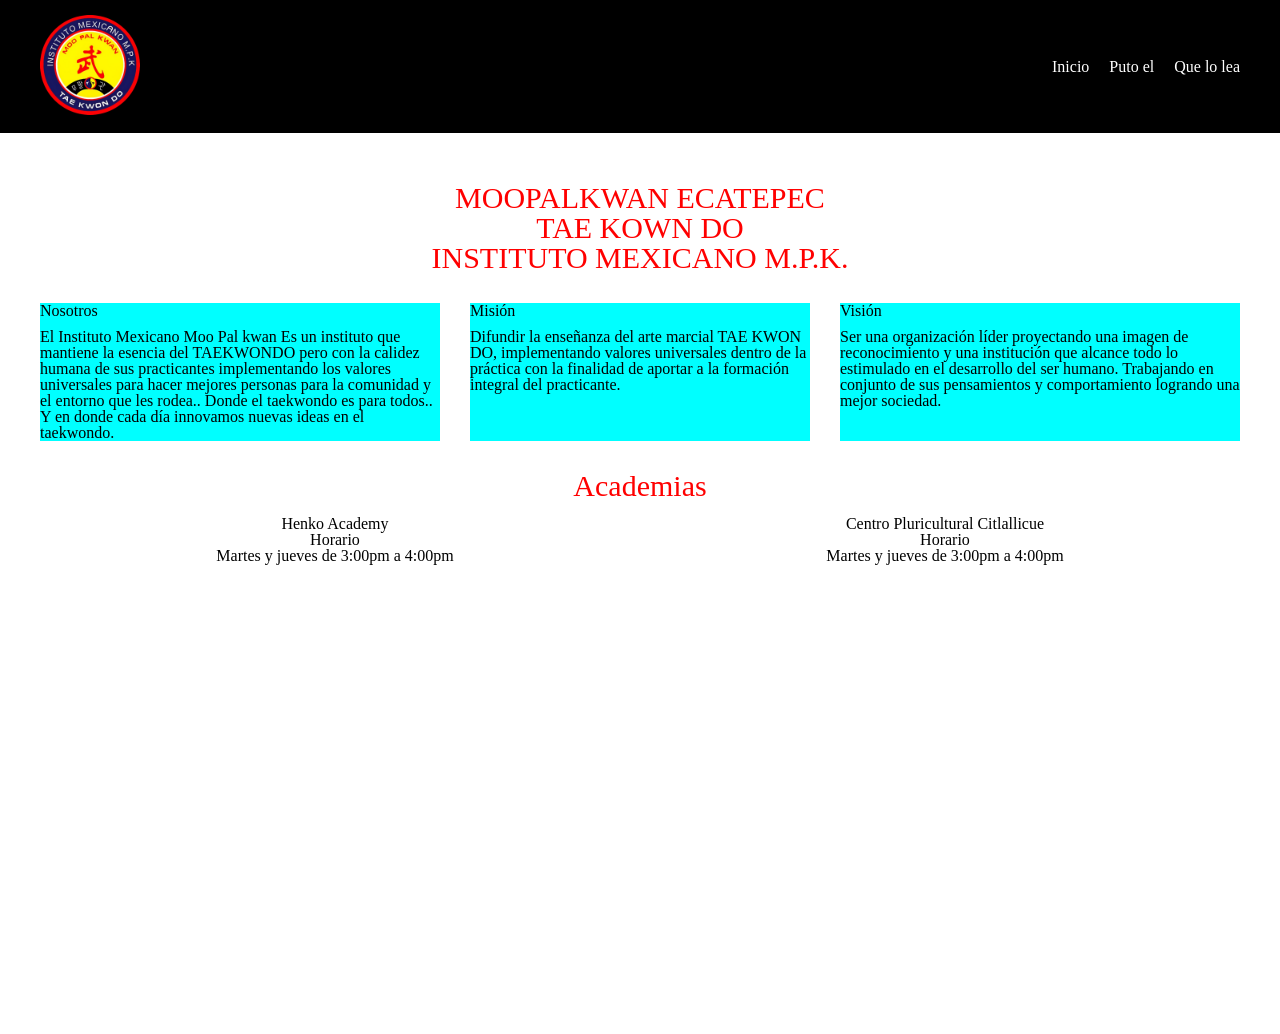
==== index.html @ 472d5355 "Actualiza index.html, style.css, reset.css, assets" ====
<!DOCTYPE html>
<html lang="es-mx">
<head>
    <meta charset="UTF-8">
    <meta name="viewport" content="width=device-width, initial-scale=1.0">
    <title>Moopalkwan Ecatepec</title>
    <link rel="stylesheet" href="./styles/reset.css">
    <link rel="stylesheet" href="./styles/style.css">
</head>
<body>
    <header class="encabezado">
        <nav class="encabezado__container">
            <a href="./index.html" aria-label="Ir a la página de inicio">
                <img class="encabezado--logo" src="./assets/logohd-fondo.png" alt="Logo Moopalkwan">
            </a>
            <ul class="encabezado__navegacion--lista">
                <li> <a href="./index.html">Inicio</a> </li>
                <li> <a href="">Puto el</a ></li>
                <li> <a href="">Que lo lea</a> </li>
            </ul>
        </nav>
    </header>
    <main class="container">
        <section class="titulo">
            <h1>
                MOOPALKWAN ECATEPEC
            </h1>
            <h1>
                TAE KOWN DO
            </h1>
            <h1>
                INSTITUTO MEXICANO M.P.K.
            </h1>
        </section>
        <section class="container__descripcion">
            <div class="container__descripcion--texto">
                <h1 class="descripcion__nosotros">Nosotros</h1>
                <p>
                    El Instituto Mexicano Moo Pal kwan
                    Es un instituto que mantiene la esencia del TAEKWONDO pero con la calidez humana de sus practicantes implementando los valores universales para hacer mejores personas para la comunidad y el entorno que les rodea..
                    Donde el taekwondo es para todos..
                    Y en donde cada día innovamos nuevas ideas en el taekwondo.
                </p>
            </div>
            <div class="container__descripcion--texto">
                <h1>Misión</h1>
                <p>
                    Difundir la enseñanza del arte marcial TAE KWON DO, implementando valores universales dentro de la práctica con la finalidad de aportar a la formación integral del practicante.
                </p>
            </div>
            <div class="container__descripcion--texto">
                <h1>Visión</h1>
                <p>
                    Ser una organización líder proyectando una imagen de reconocimiento y una institución que alcance todo lo estimulado en el desarrollo del ser humano. Trabajando en conjunto de sus pensamientos y comportamiento logrando una mejor sociedad.
                </p>
            </div>
        </section>
        
        <section class="academias__contenedor">
            <div class="academias__titulo">
                <h1>Academias</h1>
            </div>
            <ul class="academias__lista">
                <li class="ubicacion">
                    <div class="ubicacion__texto">
                        <h2>Henko Academy</h2>
                        <p>Horario</p>
                        <p>Martes y jueves de 3:00pm a 4:00pm</p>
                    </div>
                    <div class="ubicacion__mapa">
                        <iframe src="https://www.google.com/maps/embed?pb=!1m18!1m12!1m3!1d3758.4721796833555!2d-99.05811812610963!3d19.607101035087524!2m3!1f0!2f0!3f0!3m2!1i1024!2i768!4f13.1!3m3!1m2!1s0x85d1f1bfc8b05e6d%3A0x33bf90194bceb1db!2sHenko%20Academy!5e0!3m2!1ses-419!2smx!4v1728240073292!5m2!1ses-419!2smx" width="600" height="450" style="border:0;" allowfullscreen="" loading="lazy" referrerpolicy="no-referrer-when-downgrade"></iframe>
                    </div>
                </li>
                <li class="ubicacion">
                    <div class="ubicacion__texto">
                        <h2>Centro Pluricultural Citlallicue</h2>
                        <p>Horario</p>
                        <p>Martes y jueves de 3:00pm a 4:00pm</p>
                    </div>
                    <div class="ubicacion__mapa">
                        <iframe src="https://www.google.com/maps/embed?pb=!1m18!1m12!1m3!1d18490.851548908042!2d-99.03412955702073!3d19.60848604371878!2m3!1f0!2f0!3f0!3m2!1i1024!2i768!4f13.1!3m3!1m2!1s0x85d1f166926d1e97%3A0x1c9d56bc53f68421!2sCentro%20Pluricultural%20Citlallicue!5e0!3m2!1ses-419!2smx!4v1728253543326!5m2!1ses-419!2smx" width="600" height="450" style="border:0;" allowfullscreen="" loading="lazy" referrerpolicy="no-referrer-when-downgrade"></iframe>
                    </div>
                </li>
            </ul>                        
        </section>

    </main>
    <footer>

    </footer>
    
</body>
</html>
---- styles/style.css ----
.encabezado{
    background-color: black;
    padding-top: 15px;
    padding-bottom: 15px;
    padding-left: 20px;
    padding-right: 20px;
}

.encabezado__container{
    display: flex;
    justify-content: space-between; /*Separa los elementos*/
    align-items: center; /*Alinea verticalmente*/
    max-width: 1200px;
    margin: 0px auto; /*Centra los elementos horizontalmente*/
}

.encabezado--logo{
    width: 100px;
}

.encabezado__navegacion--lista{
    display: flex;
    flex-direction: row;
    gap: 20px;
    color: white;
}

.titulo,
.academias__titulo{
    text-align: center;
    font-size: 30px;
    color: red;
}

.container{
    display: flex;
    flex-direction: column;
    padding-top: 50px;
    padding-left: 20px;
    padding-right: 20px;
    align-items: center;
    max-width: 1200px;
    margin: auto;
    gap: 30px;
}

.container__descripcion{
    display: flex;
    gap: 30px;
    flex-direction: row;
}

.container__descripcion--texto{
    max-width: 400px;
    background-color: aqua;
    display: flex;
    flex-direction: column;
    gap: 10px;
}

.academias__contenedor{
    display: flex;
    flex-direction: column;
    width: 100%;
    gap: 15px;
}

.academias__titulo{
    text-align: center;
}

.academias__lista{
    display: flex;
    flex-direction: row;
    gap: 20px;
}

.ubicacion{
    width: 100%;
    display: flex;
    flex-direction: column;
    align-items: center;
}

.ubicacion__texto{
    padding-bottom: 20px;
    text-align: center;
}

.ubicacion__mapa {
    position: relative;
    width: 100%; /* El contenedor del mapa ocupará todo el ancho */
    height: 50vh; /* El contenedor ocupará el 50% de la altura de la ventana */
    overflow: hidden;
}

.ubicacion__mapa iframe {
    position: absolute;
    top: 0;
    left: 0;
    width: 100%; /* El mapa ocupará todo el ancho del contenedor */
    height: 100%; /* El mapa se ajustará a la altura del contenedor */
    border: 0; /* Sin borde */
}

/* .ubicacion__mapa {
    position: relative;
    width: 100%; El contenedor del mapa ocupará todo el ancho
    padding-bottom: 56.25%; Proporción 16:9 (ancho/alto)
    height: 0; Inicialmente sin altura
    overflow: hidden;
}

.ubicacion__mapa iframe {
    position: absolute;
    top: 0;
    left: 0;
    width: 100%; El mapa ocupará todo el ancho del contenedor
    height: 100%; El mapa se ajustará a la altura del contenedor
    border: 0; Sin borde
} */
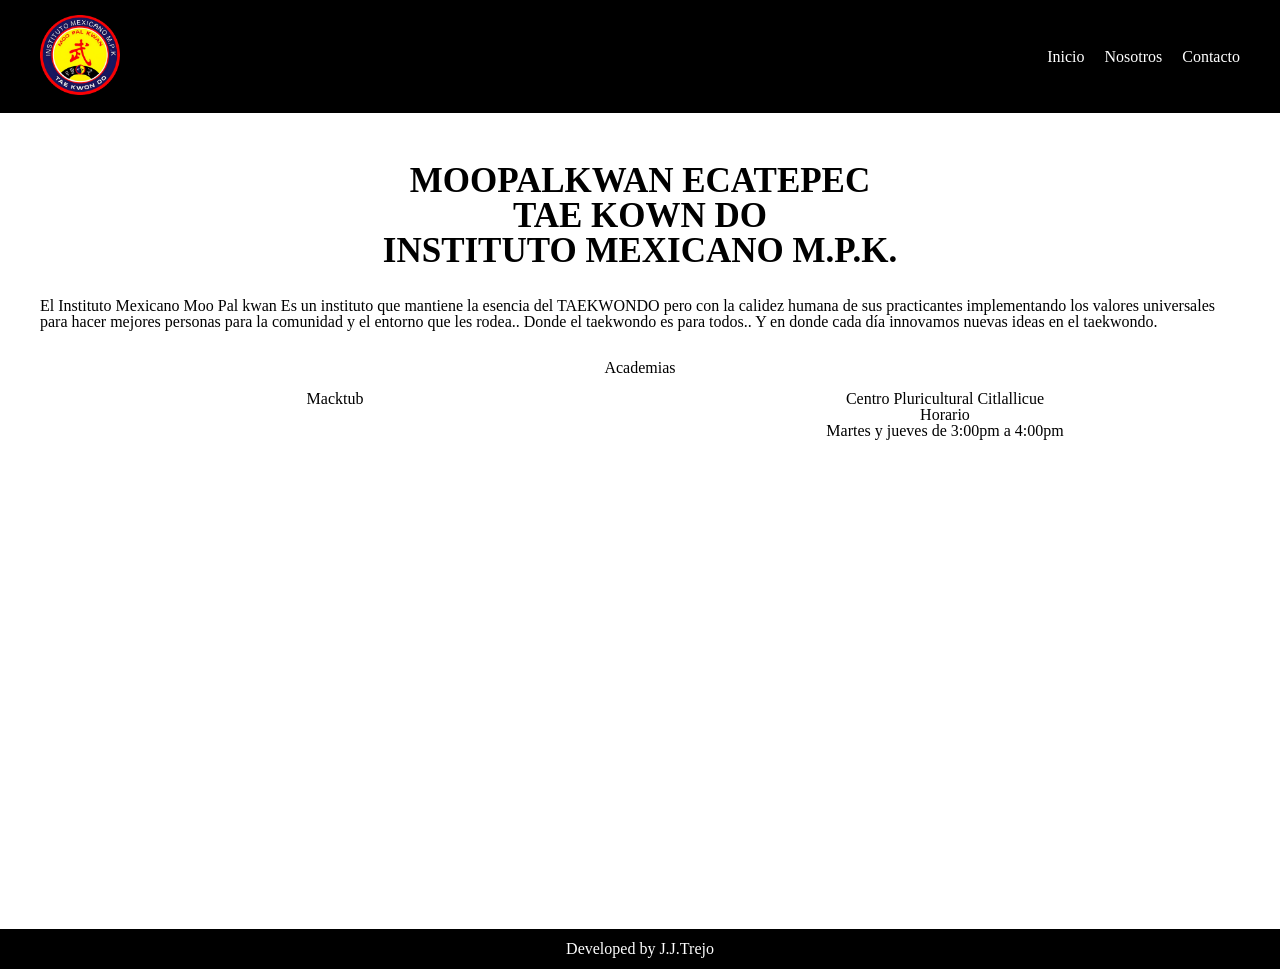
==== commit 95112e7f: "Actualiza paginas contacto y nosotros" ====
--- a/index.html
+++ b/index.html
@@ -15,45 +15,26 @@
             </a>
             <ul class="encabezado__navegacion--lista">
                 <li> <a href="./index.html">Inicio</a> </li>
-                <li> <a href="">Puto el</a ></li>
-                <li> <a href="">Que lo lea</a> </li>
+                <li> <a href="./nosotros.html">Nosotros</a ></li>
+                <li> <a href="./contacto.html">Contacto</a> </li>
             </ul>
         </nav>
     </header>
     <main class="container">
         <section class="titulo">
             <h1>
-                MOOPALKWAN ECATEPEC
-            </h1>
-            <h1>
-                TAE KOWN DO
-            </h1>
-            <h1>
+                MOOPALKWAN ECATEPEC <br>
+                TAE KOWN DO <br>
                 INSTITUTO MEXICANO M.P.K.
             </h1>
         </section>
         <section class="container__descripcion">
-            <div class="container__descripcion--texto">
-                <h1 class="descripcion__nosotros">Nosotros</h1>
-                <p>
-                    El Instituto Mexicano Moo Pal kwan
-                    Es un instituto que mantiene la esencia del TAEKWONDO pero con la calidez humana de sus practicantes implementando los valores universales para hacer mejores personas para la comunidad y el entorno que les rodea..
-                    Donde el taekwondo es para todos..
-                    Y en donde cada día innovamos nuevas ideas en el taekwondo.
-                </p>
-            </div>
-            <div class="container__descripcion--texto">
-                <h1>Misión</h1>
-                <p>
-                    Difundir la enseñanza del arte marcial TAE KWON DO, implementando valores universales dentro de la práctica con la finalidad de aportar a la formación integral del practicante.
-                </p>
-            </div>
-            <div class="container__descripcion--texto">
-                <h1>Visión</h1>
-                <p>
-                    Ser una organización líder proyectando una imagen de reconocimiento y una institución que alcance todo lo estimulado en el desarrollo del ser humano. Trabajando en conjunto de sus pensamientos y comportamiento logrando una mejor sociedad.
-                </p>
-            </div>
+            <h2>
+                El Instituto Mexicano Moo Pal kwan
+                Es un instituto que mantiene la esencia del TAEKWONDO pero con la calidez humana de sus practicantes implementando los valores universales para hacer mejores personas para la comunidad y el entorno que les rodea..
+                Donde el taekwondo es para todos..
+                Y en donde cada día innovamos nuevas ideas en el taekwondo.
+            </h2>
         </section>
         
         <section class="academias__contenedor">
@@ -63,12 +44,12 @@
             <ul class="academias__lista">
                 <li class="ubicacion">
                     <div class="ubicacion__texto">
-                        <h2>Henko Academy</h2>
-                        <p>Horario</p>
-                        <p>Martes y jueves de 3:00pm a 4:00pm</p>
+                        <h2>Macktub</h2>
+                        <p><br></p>
+                        <p><br></p>
                     </div>
                     <div class="ubicacion__mapa">
-                        <iframe src="https://www.google.com/maps/embed?pb=!1m18!1m12!1m3!1d3758.4721796833555!2d-99.05811812610963!3d19.607101035087524!2m3!1f0!2f0!3f0!3m2!1i1024!2i768!4f13.1!3m3!1m2!1s0x85d1f1bfc8b05e6d%3A0x33bf90194bceb1db!2sHenko%20Academy!5e0!3m2!1ses-419!2smx!4v1728240073292!5m2!1ses-419!2smx" width="600" height="450" style="border:0;" allowfullscreen="" loading="lazy" referrerpolicy="no-referrer-when-downgrade"></iframe>
+                        <iframe src="https://www.google.com/maps/embed?pb=!1m18!1m12!1m3!1d234.90116370535273!2d-98.99214149267671!3d19.609393000000008!2m3!1f0!2f0!3f0!3m2!1i1024!2i768!4f13.1!3m3!1m2!1s0x85d1ee14c2ea75d3%3A0xf44eaae3398d3a58!2sInstituto%20Mactub!5e0!3m2!1ses!2smx!4v1732675756048!5m2!1ses!2smx" width="600" height="450" style="border:0;" allowfullscreen="" loading="lazy" referrerpolicy="no-referrer-when-downgrade"></iframe>
                     </div>
                 </li>
                 <li class="ubicacion">
@@ -86,7 +67,7 @@
 
     </main>
     <footer>
-
+        <p>Developed by J.J.Trejo</p>
     </footer>
     
 </body>
--- a/styles/style.css
+++ b/styles/style.css
@@ -1,3 +1,11 @@
+/* Esto hace que el footer siempre este abajo */
+body{
+    display: flex;
+    flex-direction: column;
+    min-height: 100vh; /* Ocupa toda la altura de la ventana */
+}
+
+/* >>>>>>>>>>>> HEADER*/
 .encabezado{
     background-color: black;
     padding-top: 15px;
@@ -15,7 +23,7 @@
 }
 
 .encabezado--logo{
-    width: 100px;
+    width: 80px;
 }
 
 .encabezado__navegacion--lista{
@@ -25,13 +33,7 @@
     color: white;
 }
 
-.titulo,
-.academias__titulo{
-    text-align: center;
-    font-size: 30px;
-    color: red;
-}
-
+/* >>>>>>>>>>>> Main*/
 .container{
     display: flex;
     flex-direction: column;
@@ -44,20 +46,26 @@
     gap: 30px;
 }
 
+/* >>>>>>>>>>>> Titulo*/
+.titulo{
+    text-align: center;
+    font-size: 35px;
+    font-weight: 600;
+}
+
+/* >>>>>>>>>>>> Descripción del texto*/
 .container__descripcion{
     display: flex;
     gap: 30px;
-    flex-direction: row;
+    flex-direction: column;
 }
 
-.container__descripcion--texto{
-    max-width: 400px;
-    background-color: aqua;
-    display: flex;
-    flex-direction: column;
-    gap: 10px;
+/* Titulos sección nosotros */
+.nosotros_titulos{
+    font-weight: 600;
 }
 
+/* Contenedor mapas */
 .academias__contenedor{
     display: flex;
     flex-direction: column;
@@ -103,19 +111,86 @@
     border: 0; /* Sin borde */
 }
 
-/* .ubicacion__mapa {
-    position: relative;
-    width: 100%; El contenedor del mapa ocupará todo el ancho
-    padding-bottom: 56.25%; Proporción 16:9 (ancho/alto)
-    height: 0; Inicialmente sin altura
-    overflow: hidden;
+/* >>>>>>>>>>>> CONTACTO*/
+.contacto{
+    padding: 32px;
+    display: flex;
+    flex-direction: column;
+    gap: 32px;
 }
 
-.ubicacion__mapa iframe {
-    position: absolute;
-    top: 0;
-    left: 0;
-    width: 100%; El mapa ocupará todo el ancho del contenedor
-    height: 100%; El mapa se ajustará a la altura del contenedor
-    border: 0; Sin borde
-} */
+.contacto__descripcion--texto{
+    font-weight: 500;
+    font-size: 16px;
+}
+
+.contacto__formulario img{
+    display: none;
+}
+
+.contacto__formulario--datos{
+    display: flex;
+    flex-direction: column;
+    gap: 32px;
+    box-sizing: content-box;
+}
+
+.contacto_elemento{
+    display: flex;
+    flex-direction: column;
+}
+
+.contacto__formulario--datos label{
+    font-weight: 400;
+    font-size: 12px;
+    width: auto;
+    padding: 6px 12px;
+}
+
+/* Afecta al texto que se escribe en los textarea & input */
+.contacto__formulario--datos input,
+.contacto__formulario--datos textarea{
+    width: auto;
+    padding: 6px 12px;
+    font-weight: 400;
+    font-size: 16px;
+}
+
+/* No muestra los label de Asunto y Mensaje */
+.contacto__formulario--asunto label,
+.contacto__formulario--mensaje label{
+    display: none;
+}
+
+/* Altura del contenedor Asunto */
+#formulario__asunto{
+    height: 42px;
+}
+
+/* Altura del contenedor Mensaje */
+#formulario__mensaje{
+    height: 100px;
+}
+
+/* Boton */
+.boton_contacto{
+    text-align: center;
+}
+
+.formulario--boton{
+    background-color: black;
+    color: white;
+    padding: 12px 16px;
+}
+
+/* >>>>>>>>>>>> FOOTER*/
+
+footer{
+    display: flex;
+    height: 40px;
+    background-color: black;
+    color: white;
+    justify-content: center; /* Alinea horizontalmente */
+    align-items: center; /*Alinea verticalmente el contenido*/
+    margin-top: 20px;
+}
